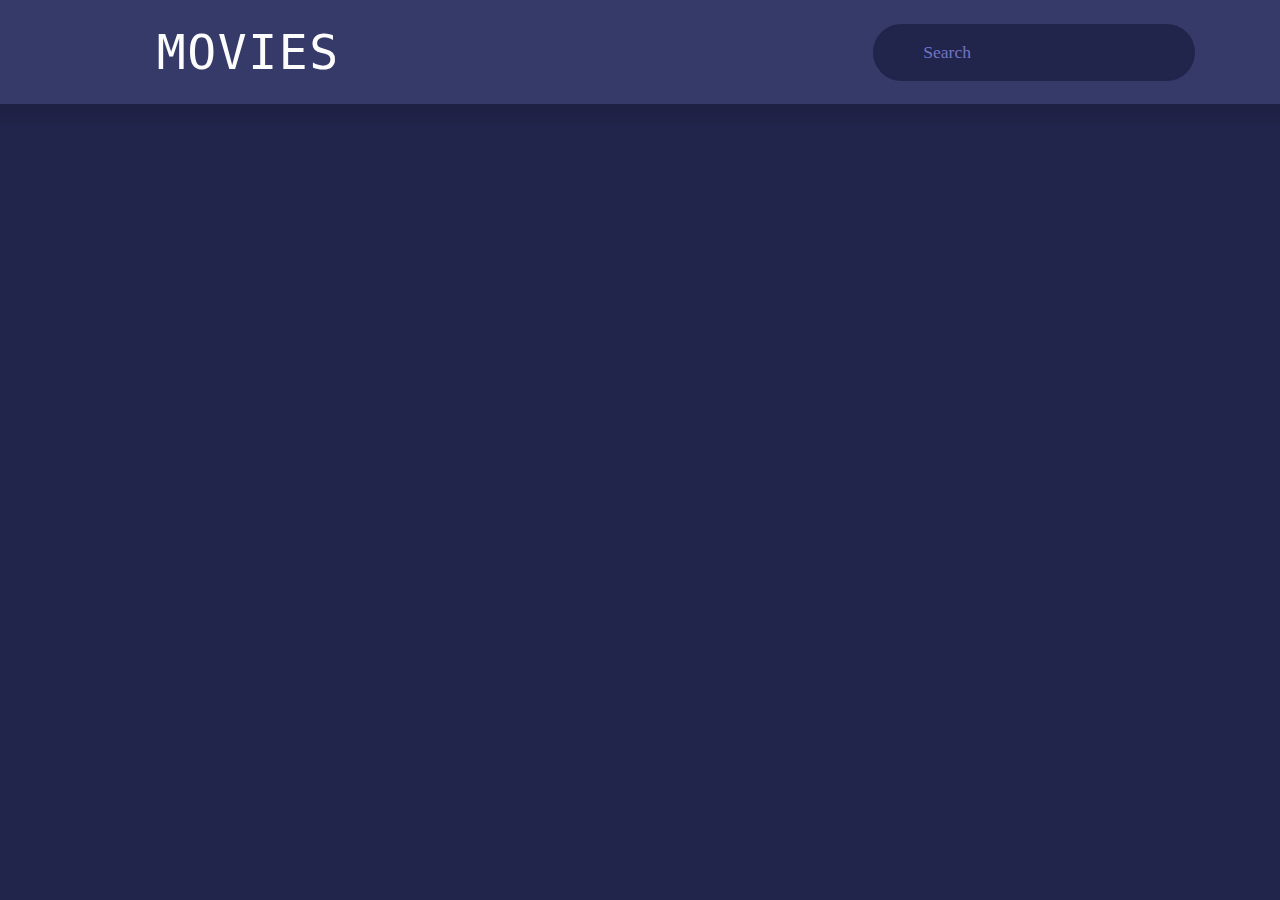
==== index.html @ 3c248881 "Add files via upload" ====
<!DOCTYPE html>
<html lang="en">
<head>
    <meta charset="UTF-8">
    <meta http-equiv="X-UA-Compatible" content="IE=edge">
    <meta name="viewport" content="width=device-width, initial-scale=1.0">
    <title>Movie App</title>
    <link rel="stylesheet" href="style.css">
    <link rel="stylesheet" href="https://cdnjs.cloudflare.com/ajax/libs/font-awesome/6.0.0-beta3/css/all.min.css">
    <script src="./main.js" defer></script>
</head>
<body>
    <header>
        <a id="nav-btn" class="fa fa-bars" href="#"></a>
        <a id="nav-btn-close" class="fa fa-times hidden" href="#"></a>
        <a id="logo" href="index.html"><img class="logo-img" src="./i-removebg-preview.png" alt="">Movies</a>
        <form id="form">
            <input type="text"  id="search" placeholder="Search" class="search" autocomplete="off">
            <a id="exit-btn" class="fas fa-times" href="#"></a>
        </form>
        <a id="search-btn" class="fas fa-search" href="#"></a>
    </header>
    <div class="mobile-nav">
        <ul>
            <li><a href="#" class="nav-link">Home</a></li>
            <li><a href="#" class="nav-link">Cartoons</a></li>
            <li><a href="#" class="nav-link">Movies</a></li>
            <li><a href="#" class="nav-link">Serials</a></li>
            <li><a href="#" class="nav-link">Contact</a></li>
        </ul>
        <div class="social">
            <div class="telegram">
                <a href="https://t.me/Sarvarbek_Abdullaev">
                    <i class="fab fa-telegram"></i>
                    <p>Telegram</p>
                </a>
                
            </div>
            <div class="instagram">
                <a href="http://instagram.com/Sarvarbek_Abdullaev_">
                    <i class="fab fa-instagram"></i>
                    <p>Instragram</p>
                </a>
            </div>
            <div class="github">
                <a href="https://github.com/abdullaev2oo2/">
                    <i class="fab fa-github"></i>
                    <p>Github</p>
                </a>
            </div>
        </div>
    </div>

    <main>
    </main>
</body>
</html>
---- style.css ----
* {
    margin: 0;
    padding: 0;
    box-sizing: border-box;
}
body {
    background-color: #22254b;
    margin: 0;
}
main {
    padding-top: 8rem;
    display: flex;
    flex-wrap: wrap;
    margin: 0 auto;
    width: 80%;
}
header {
    height: 6.5rem;
    position: fixed;
    width: 100%;
    background-color: #373b69;
    display: flex;
    align-items: center;
    justify-content: space-between;
    padding: 1.3rem;
    z-index: 1;
    opacity: .99;
    box-shadow: 0 5px 10px 10px rgba(0, 0, 0, 0.1);
}
#logo {
    margin-left: 4rem;
    font-size: 3rem;
    text-decoration: none;
    color: white;
    display: flex;
    position: relative;
    align-items: center;
    gap: .5rem;
    text-transform: uppercase;
    letter-spacing: 0.1rem;
    font-family: monospace;
}
.logo-img {
    width: 4rem;
}
#form {
    margin-right: 4rem;
}
.search {
    background-color: #22254b;
    border: 2px solid #22254b;
    padding: 1rem 3rem;
    border-radius: 30px;
    font-family: inherit;
    color: #fff;
    font-size: 1.1rem;
}
.search::placeholder {
    color: #7378c5;
    font-size: 1.1rem;
}
.search:focus {
    background-color: #22254b;
    box-shadow: inset 0 0 20px 5px rgba(0, 0, 0, 0.3) ;
    outline: none;
}
.movie {
    background-color: #373b69;
    border-radius: 3px;
    margin: 1rem;
    box-shadow: 0 4px 5px rgba(0, 0, 0, 0.2);
    width: 300px;
    overflow: hidden;
    position: relative;
}
.movie-img {
    max-width: 100%;
    height: 400px;
    width: 300px;
}
.movie-info {
    color: #eee;
    display: flex;
    justify-content: space-between;
    align-items: center;
    padding: .8rem 2rem;
    letter-spacing: 0.5px;
    cursor: pointer;
    position: relative;
}
.movie-info h3 {
    margin: 0;
}
.movie-info span {
    background-color: #22254b;
    border-radius: 3px;
    font-weight: bold;
    padding: .25rem .5rem;
}
.movie-info span.green {
    color:rgb(39, 189, 39)
}
.movie-info span.orange {
    color: orange;
}
.movie-info span.red {
    color: rgb(189, 42, 42);
}

.overview {
    background-color: #000;
    color: #fff;
    font-weight: bold;
    opacity: .8;
    padding: 2rem;
    position: absolute;
    max-height: 100%;
    overflow: auto;
    left: 0;
    right: 0;
    bottom: 0;
    transform: translateY(100%);
    transition: transform .3s ease-in-out;
}
.overview h4 {
    margin-top: 0;
    margin-bottom: .5rem;
}
.movie:hover .overview {
    transform: translateY(0);
}
#nav-btn,
#nav-btn-close,
#search-btn,
#exit-btn{
    display: none;
    text-decoration: none;
}
.hidden {
    display: none !important;
}
.mobile-nav {
    position: fixed;
    background: #373b69;
    top: 72px;
    width: 100%;
    height: auto;
    z-index: 2;
    opacity: 0.9;
    border-top: 2px solid rgba(0, 0, 0, 0.1);
    height: 100vh;
    transition: 0.3s ease-in;
    transform: translateX(-100%);
}
.mobile-nav.opened {
    transform: translateX(0);

}
.mobile-nav ul {
    margin-top: 3rem;
    list-style: none;
    display: flex;
    flex-direction: column;
    flex-wrap: wrap;
    align-items: center;
    justify-content: center;
    gap: 1.5rem;
}
.nav-link {
    display: block;
    color: white;
    padding: 1.3rem 1.5rem;
    font-size: 1.8rem;
    text-decoration: none;
    text-transform: uppercase;
    font-weight: bold;
    font-family: monospace;
    transition: .3s all;
}
.nav-link:hover {
    color: #7378c5;
    font-weight: lighter;
    font-size: 2.2rem;
}
.social {
    width: 100%;
    position: absolute;
    bottom: 6rem;
    display: flex;
    gap: 1rem;
    flex-wrap: wrap;
    flex-direction: row;
    justify-content: center;
    align-items: center;
    text-align: center;
}
.social div {
    width: 5rem;
    margin: 0.4rem;
}
.social a {
    text-decoration: none;
    color: white;
    font-size: 1rem;
    font-family: monospace;
}
.social i {
    font-size: 2rem;
    margin-top: -1rem;
    margin-bottom: 0.5rem;
}
@media (max-width: 576px) {
    main {
        justify-content: center;
        width: 100%;
    }
    #logo {
        margin-left: 0;
        font-size: 1.5rem;
        color: white;
        letter-spacing: 0;
    }
    .logo-img {
        width: 2rem;
    }
    header {
        display: flex;
        justify-content: center;
        width: 100%;
        padding: 0 3rem;
        height: 4.5rem;
    }
    main {
        padding-top: 5.5rem;
    }
    #form {
        position: absolute;
        margin-right: 0;
        transform: translateX(200%);
        transition: .5s all;
    }
    #form.opened {
        position: relative;
        transform: translateX(0);
    }
    .search {
        margin: 0;
        width: 18rem;
        height: 3.3rem;
        padding: .5rem 1rem .5rem 2.2rem;
        border-radius: 20px;
        font-size: 1.3rem;
    }
    .search::placeholder {
        padding-left: 0;
    }
    #nav-btn,
    #nav-btn-close,
    #search-btn,
    #exit-btn {
        display: block;
        color: white;
        font-size: 2rem;
        position: absolute;
        top: 50%;
        transform: translateY(-50%);
        transition: 1s all;
    }
    #exit-btn {
        left: .8rem;
        font-size: 1.3rem;
    }
    .fa-search {
        transition: 1s;
        display: block;
        right: .75rem;
    }
    .fa-bars,#nav-btn-close {
        font-size: 2.5rem;
        left: .75rem;
    }
    
}
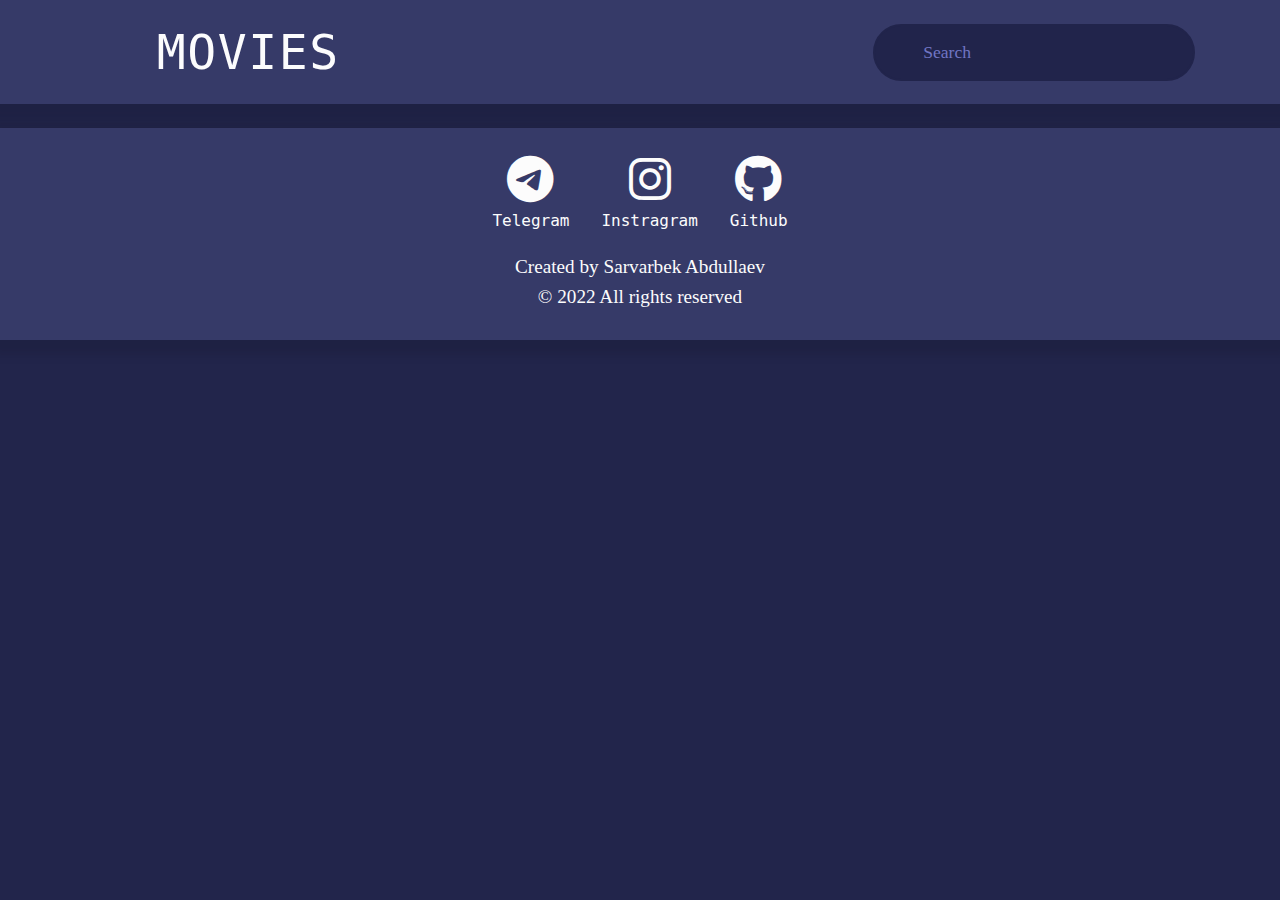
==== commit c74d09aa: "Add files via upload" ====
--- a/index.html
+++ b/index.html
@@ -50,8 +50,33 @@
             </div>
         </div>
     </div>
-
     <main>
     </main>
+    <footer>
+        <div class="social-footer">
+            <div class="telegram">
+                <a href="https://t.me/Sarvarbek_Abdullaev">
+                    <i class="fab fa-telegram"></i>
+                    <p>Telegram</p>
+                </a> 
+            </div>
+            <div class="instagram">
+                <a href="http://instagram.com/Sarvarbek_Abdullaev_">
+                    <i class="fab fa-instagram"></i>
+                    <p>Instragram</p>
+                </a>
+            </div>
+            <div class="github">
+                <a href="https://github.com/abdullaev2oo2/">
+                    <i class="fab fa-github"></i>
+                    <p>Github</p>
+                </a>
+            </div>
+        </div>
+        <div class="content">
+            <p>Created by Sarvarbek Abdullaev</p>
+            <p><span>&#xA9</span> 2022 All rights reserved</p>
+        </div> 
+    </footer>
 </body>
 </html>--- a/style.css
+++ b/style.css
@@ -209,6 +209,63 @@
     margin-top: -1rem;
     margin-bottom: 0.5rem;
 }
+footer {
+    width: 100%;
+    background: #373b69;
+    box-shadow: 0 5px 10px 10px rgba(0, 0, 0, 0.1);
+    opacity: .99;
+    padding-bottom: 2rem;
+}
+.social-footer {
+    height: 8rem;
+    width: 100%;
+    display: flex;
+    flex-wrap: wrap;
+    flex-direction: row;
+    justify-content: center;
+    align-items: center;
+    text-align: center;
+    gap: 2rem;
+}
+.social-footer div {
+    display: flex;
+    flex-direction: row;
+    justify-content: center;
+    align-items: center;
+}
+.social-footer a {
+    text-decoration: none;
+    color: white;
+    font-size: 1rem;
+    font-family: monospace;
+    display: flex;
+    flex-direction: column;
+    justify-content: center;
+    align-items: center;
+}
+.social-footer i {
+    font-size: 3rem;
+}
+.social-footer p {
+    margin-top: .5rem;
+}
+footer .content{
+    width: 100%;
+    display: flex;
+    flex-direction: column;
+    justify-content: center;
+    align-items: center;
+    text-align: center;  
+    gap: .5rem;
+}
+.content p {
+    font-size: 1.2rem;
+    color: #fff;
+    font-weight: lighter;
+}
+.content span {
+    font-weight: lighter;
+}
 @media (max-width: 576px) {
     main {
         justify-content: center;
@@ -279,5 +336,10 @@
         font-size: 2.5rem;
         left: .75rem;
     }
-    
+    .social-footer i {
+        font-size: 2rem;
+    }
+    .social-footer {
+        height: 7rem;
+    }
 }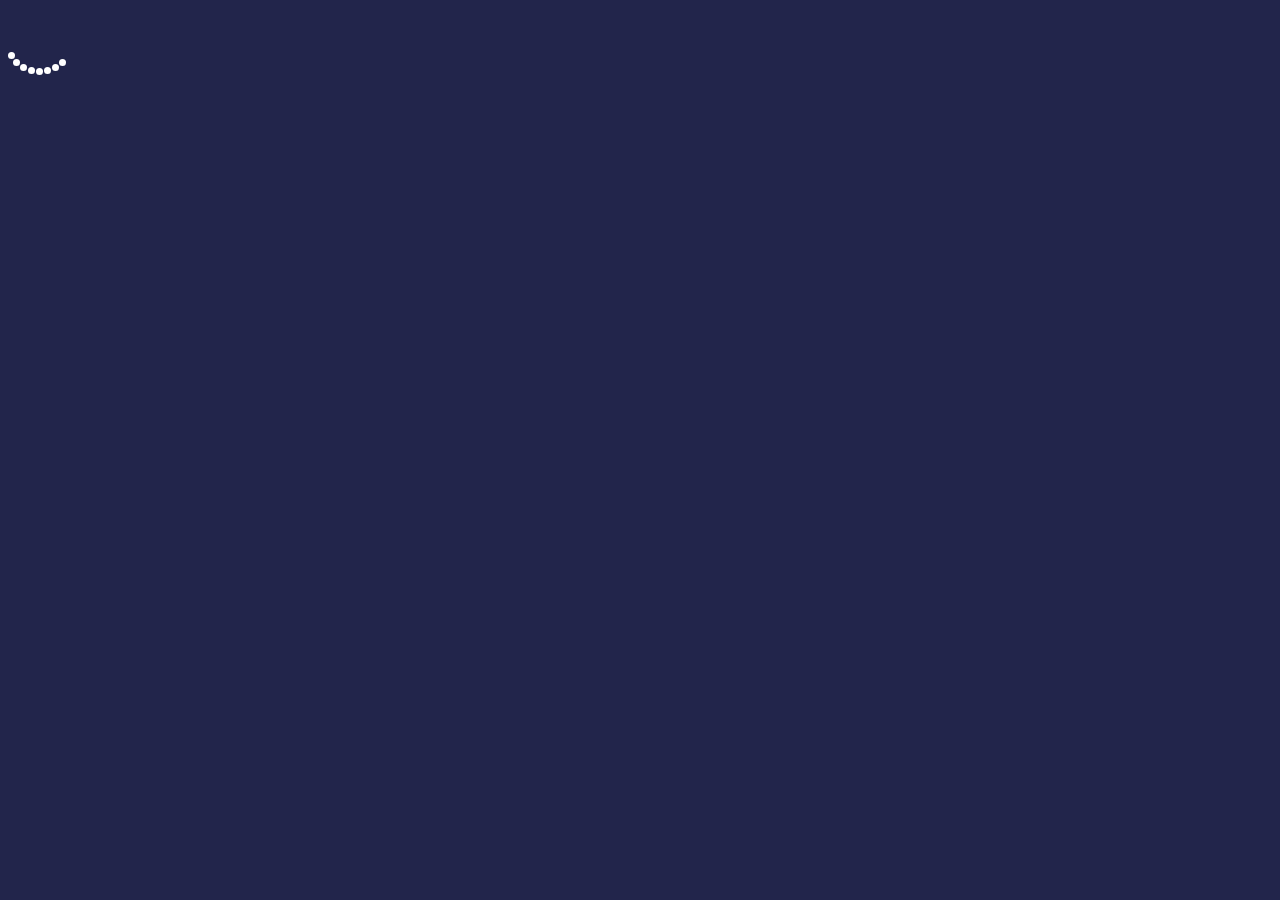
==== commit f16246cb: "Add files via upload" ====
--- a/index.html
+++ b/index.html
@@ -1,32 +1,46 @@
-<!DOCTYPE html>
+<!DOCTYPE html >
 <html lang="en">
 <head>
     <meta charset="UTF-8">
     <meta http-equiv="X-UA-Compatible" content="IE=edge">
     <meta name="viewport" content="width=device-width, initial-scale=1.0">
     <title>Movie App</title>
-    <link rel="stylesheet" href="style.css">
+    <link rel="stylesheet" href="./assets/style.css">
     <link rel="stylesheet" href="https://cdnjs.cloudflare.com/ajax/libs/font-awesome/6.0.0-beta3/css/all.min.css">
-    <script src="./main.js" defer></script>
+    <script src="./assets/main.js" defer></script>
 </head>
 <body>
+    <section class="loader">
+        <div class="lds-roller">
+            <div></div><div></div><div></div><div></div><div></div><div></div><div></div><div></div>
+        </div>
+    </section>
     <header>
         <a id="nav-btn" class="fa fa-bars" href="#"></a>
         <a id="nav-btn-close" class="fa fa-times hidden" href="#"></a>
-        <a id="logo" href="index.html"><img class="logo-img" src="./i-removebg-preview.png" alt="">Movies</a>
+        <a id="logo" href="index.html"><img class="logo-img" src="./assets/i-removebg-preview.png" alt="">Movies</a>
+        <nav class="nav">
+            <ul>
+                <li><a href="index.html" class="nav-link-main" id="">Home</a></li>
+                <li><a href="./assets/html/cartoons.html" class="nav-link-main" id="">Cartoons</a></li>
+                <li><a href="./assets/html/movies.html" class="nav-link-main" id="">Movies</a></li>
+                <li><a href="./assets/html/popular.html" class="nav-link-main" id="">Popular</a></li>
+                <li><a href="./assets/html/contact.html" class="nav-link-main" id="">Contact</a></li>
+            </ul>
+        </nav>
         <form id="form">
-            <input type="text"  id="search" placeholder="Search" class="search" autocomplete="off">
-            <a id="exit-btn" class="fas fa-times" href="#"></a>
+            <input type="text"  id="search" placeholder="Search for any movie" class="search" autocomplete="off">
+            <a id="search-btn-submit" class="fas fa-search submit" href="#"></a>
         </form>
         <a id="search-btn" class="fas fa-search" href="#"></a>
     </header>
     <div class="mobile-nav">
         <ul>
-            <li><a href="#" class="nav-link">Home</a></li>
-            <li><a href="#" class="nav-link">Cartoons</a></li>
-            <li><a href="#" class="nav-link">Movies</a></li>
-            <li><a href="#" class="nav-link">Serials</a></li>
-            <li><a href="#" class="nav-link">Contact</a></li>
+            <li><a href="index.html" class="nav-link" id="">Home</a></li>
+            <li><a href="./assets/html/cartoons.html" class="nav-link" id="">Cartoons</a></li>
+            <li><a href="./assets/html/movies.html" class="nav-link" id="">Movies</a></li>
+            <li><a href="./assets/html/popular.html" class="nav-link" id="">Popular</a></li>
+            <li><a href="./assets/html/contact.html" class="nav-link" id="">Contact</a></li>
         </ul>
         <div class="social">
             <div class="telegram">
@@ -50,7 +64,7 @@
             </div>
         </div>
     </div>
-    <main>
+    <main id="main">
     </main>
     <footer>
         <div class="social-footer">
--- a/assets/style.css
+++ b/assets/style.css
@@ -0,0 +1,668 @@
+* {
+    margin: 0;
+    padding: 0;
+    box-sizing: border-box;
+}
+
+/* LOADER */ 
+.loader {
+    width: 100%;
+    height: 100vh;
+    background-color: #22254b;
+    position: fixed;
+    transition: all .5s ease;
+    z-index: 1000;
+    text-align: center;
+    display: grid;
+    place-items: center;
+}
+.lds-roller {
+    width: 5rem;
+    height: 5rem;
+    top: 50%;
+}
+  .lds-roller div {
+    animation: lds-roller 1.2s cubic-bezier(0.5, 0, 0.5, 1) infinite;
+    transform-origin: 40px 40px;
+  }
+  .lds-roller div:after {
+    content: "";
+    display: block;
+    position: absolute;
+    width: 7px;
+    height: 7px;
+    border-radius: 50%;
+    background: #fff;
+    margin: -4px 0 0 -4px;
+  }
+  .lds-roller div:nth-child(1) {
+    animation-delay: -0.036s;
+  }
+  .lds-roller div:nth-child(1):after {
+    top: 63px;
+    left: 63px;
+  }
+  .lds-roller div:nth-child(2) {
+    animation-delay: -0.072s;
+  }
+  .lds-roller div:nth-child(2):after {
+    top: 68px;
+    left: 56px;
+  }
+  .lds-roller div:nth-child(3) {
+    animation-delay: -0.108s;
+  }
+  .lds-roller div:nth-child(3):after {
+    top: 71px;
+    left: 48px;
+  }
+  .lds-roller div:nth-child(4) {
+    animation-delay: -0.144s;
+  }
+  .lds-roller div:nth-child(4):after {
+    top: 72px;
+    left: 40px;
+  }
+  .lds-roller div:nth-child(5) {
+    animation-delay: -0.18s;
+  }
+  .lds-roller div:nth-child(5):after {
+    top: 71px;
+    left: 32px;
+  }
+  .lds-roller div:nth-child(6) {
+    animation-delay: -0.216s;
+  }
+  .lds-roller div:nth-child(6):after {
+    top: 68px;
+    left: 24px;
+  }
+  .lds-roller div:nth-child(7) {
+    animation-delay: -0.252s;
+  }
+  .lds-roller div:nth-child(7):after {
+    top: 63px;
+    left: 17px;
+  }
+  .lds-roller div:nth-child(8) {
+    animation-delay: -0.288s;
+  }
+  .lds-roller div:nth-child(8):after {
+    top: 56px;
+    left: 12px;
+  }
+  @keyframes lds-roller {
+    0% {
+      transform: rotate(0deg);
+    }
+    100% {
+      transform: rotate(360deg);
+    }
+  }
+
+body {
+    background-color: #22254b;
+    display: flex;
+    flex-direction: column;
+    align-items: center;
+}
+main {
+    display: flex;
+    flex-wrap: wrap;
+    justify-content: center;
+    padding: 8rem 0 0 0;
+    width: 88%;
+}
+header {
+    height: 6rem;
+    position: fixed;
+    width: 100%;
+    background-color: #373b69;
+    display: flex;
+    align-items: center;
+    justify-content: space-between;
+    padding: 0.2rem;
+    z-index: 1;
+    opacity: .98;
+    box-shadow: 0 5px 10px 10px rgba(0, 0, 0, 0.1);
+}
+#logo {
+    margin-left: 4rem;
+    font-size: 3rem;
+    text-decoration: none;
+    color: white;
+    display: flex;
+    position: relative;
+    align-items: center;
+    gap: .5rem;
+    text-transform: uppercase;
+    letter-spacing: 0.1rem;
+    font-family: monospace;
+}
+.logo-img {
+    width: 4rem;
+}
+#form {
+    margin-right: 4rem;
+}
+.search {
+    background-color: #22254b;
+    border: 2px solid #22254b;
+    padding: 1rem 3.5rem 1rem 2rem;
+    width: 22rem;
+    border-radius: 30px;
+    font-family: inherit;
+    color: #fff;
+    font-size: 1.2rem;
+}
+.search::placeholder {
+    padding: 2.5rem;
+    color: #7378c5;
+    font-size: 1.2rem;
+}
+.search:focus {
+    background-color: #22254b;
+    box-shadow: inset 0 0 20px 5px rgba(0, 0, 0, 0.3) ;
+    outline: none;
+}
+#search-btn-submit {
+    font-size: 1.3rem;
+    color: #7378c5;
+    position: absolute;
+    right: 6rem;
+    top: 50%;
+    transform: translateY(-50%);
+    text-decoration: none;
+    transition: .5s all;
+}
+#search-btn-submit:hover {
+    color: #fff;
+}
+.movie {
+    background-color: #373b69;
+    border-radius: 3px;
+    margin: 1rem;
+    box-shadow: 0 4px 5px rgba(0, 0, 0, 0.2);
+    width: 300px;
+    overflow: hidden;
+    position: relative;
+}
+.movie-img {
+    max-width: 100%;
+    height: 400px;
+    width: 300px;
+}
+.movie-info {
+    color: #eee;
+    display: flex;
+    justify-content: space-between;
+    align-items: center;
+    padding: .8rem 2rem;
+    letter-spacing: 0.5px;
+    cursor: pointer;
+    position: relative;
+}
+.movie-info h3 {
+    margin: 0;
+}
+.movie-info span {
+    background-color: #22254b;
+    border-radius: 3px;
+    font-weight: bold;
+    padding: .25rem .5rem;
+}
+.movie-info span.green {
+    color:rgb(39, 189, 39)
+}
+.movie-info span.orange {
+    color: orange;
+}
+.movie-info span.red {
+    color: rgb(189, 42, 42);
+}
+
+.overview {
+    background-color: #000;
+    color: #fff;
+    font-weight: bold;
+    opacity: .8;
+    padding: 2rem;
+    position: absolute;
+    max-height: 100%;
+    overflow: auto;
+    left: 0;
+    right: 0;
+    bottom: 0;
+    transform: translateY(100%);
+    transition: transform .3s ease-in-out;
+}
+.overview h4 {
+    margin-top: 0;
+    margin-bottom: .5rem;
+}
+.movie:hover .overview {
+    transform: translateY(0);
+}
+#nav-btn,
+#nav-btn-close,
+#search-btn,
+#exit-btn{
+    display: none;
+    text-decoration: none;
+}
+.hidden {
+    display: none !important;
+}
+.nav ul {
+    display: flex;
+    flex-direction: row;
+    list-style-type: none;
+}
+.nav-link-main {
+    position: relative;
+    text-decoration: none;
+    color: #aaa;
+    font-size: 1.25rem;
+    margin: 0 1rem;
+    transition: .5s;
+}
+.nav-link-main:not(.active):hover {
+    color: #fff;
+}
+.nav-link-main::after {
+    bottom: -.5rem;
+    content: '';
+    display: block;
+    height: 2px;
+    left: 50%;
+    position: absolute;
+    background: #aaa;
+    width: 0;
+    transition: width .5s ease 0s, left 0.5s ease 0s;
+}
+.nav-link-main:not(.active):hover::after {
+    background: #fff;
+    width: 100%;
+    left: 0;
+}
+.nav-link-main.active {
+    color: #fff;
+    font-weight: bold;
+}
+.mobile-nav {
+    background: #373b69;
+    top: 72px;
+    width: 100%;
+    height: 92vh;
+    z-index: 2;
+    opacity: 0.92;
+    position: fixed;
+    display: flex;
+    flex-direction: column;
+    justify-content: space-evenly;
+    border-top: 2px solid rgba(0, 0, 0, 0.1);
+    transition: 0.3s ease-in;
+    transform: translateX(-100%);
+    padding: 2rem;
+}
+.mobile-nav.opened {
+    transform: translateX(0);
+
+}
+.mobile-nav ul {
+    position: relative;
+    list-style: none;
+    display: flex;
+    flex-direction: column;
+    flex-wrap: wrap;
+    align-items: center;
+    justify-content: center;
+    gap: 1.5rem;
+}
+.nav-link {
+    display: block;
+    color: white;
+    padding: 1.3rem 1.5rem;
+    font-size: 1.8rem;
+    text-decoration: none;
+    text-transform: uppercase;
+    font-weight: bold;
+    font-family: monospace;
+    transition: .3s all;
+}
+.nav-link:hover {
+    color: #7378c5;
+    font-weight: lighter;
+    font-size: 2.2rem;
+}
+.social {
+    position: relative;
+    margin-bottom: 1rem;
+    width: 100%;
+    display: flex;
+    gap: 1rem;
+    justify-content: center;
+    text-align: center;
+}
+.social div {
+    height: 5rem;
+    width: 5rem;
+    margin: 0.4rem;
+    display: flex;
+    flex-direction: column;
+    justify-content: center;
+    align-items: center;
+}
+.social a {
+    text-decoration: none;
+    color: white;
+    font-size: 1rem;
+    font-family: monospace;
+}
+.social i {
+    font-size: 2rem;
+    margin-top: -1rem;
+    margin-bottom: 0.5rem;
+}
+footer {
+    width: 100%;
+    background: #373b69;
+    box-shadow: 0 5px 10px 10px rgba(0, 0, 0, 0.1);
+    opacity: .99;
+    padding-bottom: 2rem;
+}
+.social-footer {
+    height: 6rem;
+    width: 100%;
+    display: flex;
+    flex-wrap: wrap;
+    flex-direction: row;
+    justify-content: center;
+    align-items: center;
+    text-align: center;
+    gap: 2rem;
+}
+.social-footer div {
+    display: flex;
+    flex-direction: row;
+    justify-content: center;
+    align-items: center;
+}
+.social-footer a {
+    text-decoration: none;
+    color: white;
+    font-size: 1rem;
+    font-family: monospace;
+    display: flex;
+    flex-direction: column;
+    justify-content: center;
+    align-items: center;
+}
+.social-footer i {
+    font-size: 1.5rem;
+}
+.social-footer p {
+    margin-top: .5rem;
+    font-family:Verdana, Geneva, Tahoma, sans-serif;
+}
+.social-footer div:hover i,
+.social-footer div:hover p {
+    color: #000;
+}
+footer .content{
+    width: 100%;
+    display: flex;
+    flex-direction: column;
+    justify-content: center;
+    align-items: center;
+    text-align: center;  
+    gap: .5rem;
+}
+.content p {
+    font-size: 1.2rem;
+    color: #fff;
+    font-weight: lighter;
+}
+.content span {
+    font-weight: lighter;
+}
+#popular {
+    padding: 0;
+}
+ 
+    /* Contact Page */
+.contacts{
+    margin: 4rem 0 0 0;
+}
+.contacts .row{
+    width: 90%;
+    display: flex;
+    align-items: center;
+    opacity: .98;
+    background-color: #373b69;
+    box-shadow: 0 5px 10px 10px rgba(0, 0, 0, 0.1);
+}
+.contacts .row .about__left{
+    flex: 1 1 45rem;
+}
+.contacts .map {
+    position: relative;
+    width: 100%;
+    height: 30rem;
+    top: 0;
+    left: 0;
+}
+.contacts .row .about__content{
+    flex: 1 1 45rem;
+    display: flex;
+    flex-direction: column;
+    justify-content: center;
+}
+.contacts .btn:hover{
+    color: black;
+}
+.contacts .about__content{
+    margin: 2rem 1rem;
+    text-align: center;
+}
+.about__content h3 {
+    font-size: 2rem;
+    color: #fff;
+}
+.about__content .inputBox{
+    display: flex;
+    align-items: center;
+    margin: 2rem;
+    background-color: #22254b;
+    border: .1rem solid rgba(255,255,255,.3);
+    padding: 0 1.5rem;
+    position: relative;
+}
+.about__content .inputBox span {
+    font-size: 1.3rem;
+    color: #7378c5;
+}
+.about__content .inputBox input{
+    color: white;
+    width: 100%;
+    background: none;
+    padding: 1.3rem;
+    text-transform: none;
+    font-size: 1.2rem;
+    border: none;
+    outline: none;
+}
+
+.about__content .inputBox.success {
+    border: 1px solid #2ecc71;
+}
+.about__content .inputBox.error {
+    border: 1px solid #e74c3c;
+}
+
+.about__content .inputBox i {
+    position: absolute;
+    right: 2rem;
+    font-size: 1.5rem;
+    color: wheat;
+    visibility: hidden;
+}
+.about__content .inputBox.success i.fa-check-circle{
+    color: #2ecc71;
+    visibility: visible;
+}
+.about__content .inputBox.error i.fa-exclamation-circle{
+    color: #e74c3c;
+    visibility: visible;
+}
+.about__content .inputBox small {
+	color: #e74c3c;
+	position: absolute;
+	bottom: -1.3rem;
+	left: 0;
+	visibility: hidden;
+}
+
+.about__content .inputBox.error small {
+	visibility: visible;
+}
+.about__content .inputBox.success small {
+    color: #2ecc71;
+    visibility: visible;
+}
+.about__content .inputBox.error small{
+    color: #e74c3c;
+    visibility: visible;
+}
+.contact-btn {
+    width: 13rem;
+    height: 3.5rem;
+    display: inline-block;
+    text-align: center;
+    color: #bbb;
+    font-size: 1rem;
+    background: rgba(34, 37, 75, .3);
+    border: .1rem solid rgba(115, 120, 197, .38);
+    border-radius: 20px;
+}
+.contact-btn:hover {
+    box-shadow: 0 2px 10px 10px rgba(0, 0, 0, 0.2);
+    background: rgba(34, 37, 75, .7);
+    color: #fff;
+}
+@media (max-width: 576px) {
+    main {
+        justify-content: center;
+        width: 100%;
+        margin-bottom: 1rem;
+    }
+    #logo {
+        margin-left: 0;
+        font-size: 1.5rem;
+        color: white;
+        letter-spacing: 0;
+    }
+    .logo-img {
+        width: 2rem;
+    }
+    header {
+        display: flex;
+        justify-content: center;
+        width: 100%;
+        height: 4.5rem;
+    }
+    main {
+        padding-top: 5.5rem;
+    }
+    #form {
+        position: absolute;
+        margin-right: 0;
+        transform: translateX(200%);
+        transition: .5s all;
+    }
+    #form.opened {
+        position: relative;
+        transform: translateX(0);
+    }
+    .search {
+        position: relative;
+        margin: 0;
+        width: 18rem;
+        height: 3.4rem;
+        right: 5%;
+        padding: 1rem 3.5rem 1rem 1rem;
+        border-radius: 20px;
+        font-size: 1.3rem;
+    }
+    .search::placeholder {
+        padding-left: 0;
+    }
+    #search-btn-submit {
+        font-size: 1.8rem;
+        right: 1.5rem;
+        color: #7378c5 !important;
+    }
+    #search-btn-submit:hover {
+        color: #fff !important;
+    }
+    #nav-btn,
+    #nav-btn-close,
+    #search-btn{
+        display: block;
+        color: white;
+        font-size: 2rem;
+        position: absolute;
+        top: 50%;
+        transform: translateY(-50%);
+        transition: 1s all;
+    }
+    .fa-search {
+        transition: 1s;
+        display: block;
+        right: .75rem;
+    }
+    .fa-bars,#nav-btn-close {
+        font-size: 2.5rem;
+        left: .75rem;
+    }
+    .social-footer i {
+        font-size: 2rem;
+    }
+    .social-footer {
+        height: 7rem;
+    }
+    .nav {
+        display: none;
+    }
+    .contacts .row{
+        width: 85%;
+        flex-wrap: wrap;
+        align-items: center;
+    }
+    .about__left {
+        display: flex;
+        flex-direction: column;
+        justify-content: center;
+    }
+    .contacts .map {
+        margin-bottom: 1rem;
+        width: 100%;
+        height: 22rem;
+    }
+    .inputBox{
+        height: 3.5rem;
+        margin: 2rem 0 !important;
+        padding: 0 1.5rem; 
+    }
+    .inputBox input{
+        padding: 0 2rem 0 1rem;
+        font-size: 1.2rem;
+    }
+    .about__content .inputBox i {
+        right: 1rem;
+    }
+    #contact-btn {
+        width: 11rem;
+        border-radius: 20px;
+    }
+}